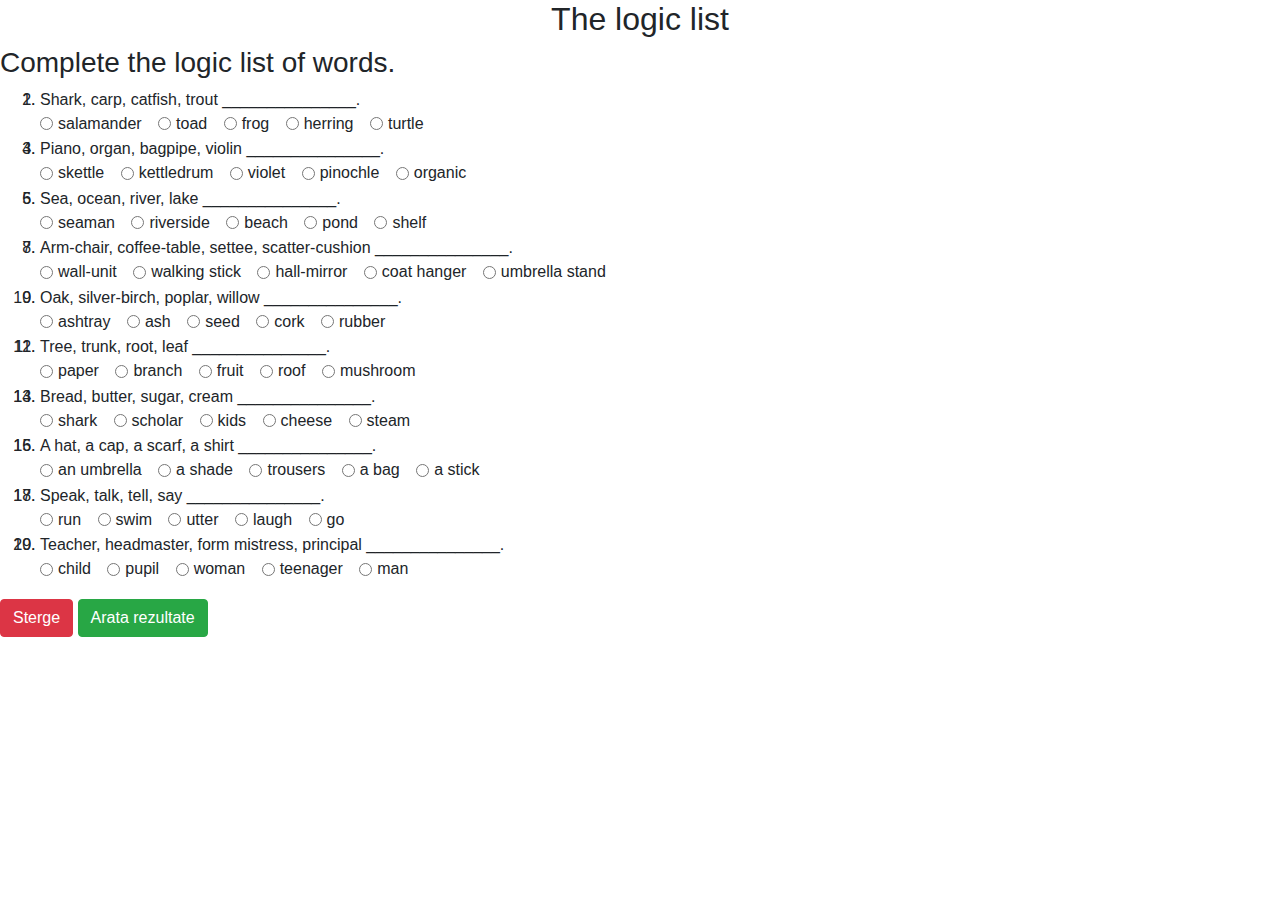
==== Laboratorul 3/index.html @ 7ad1bfb4 "Laboratorul 3" ====
<!DOCTYPE html>

<html>

<head>
    <title>JavaScript</title>
    <link rel="stylesheet" href="https://stackpath.bootstrapcdn.com/bootstrap/4.3.1/css/bootstrap.min.css"
          integrity="sha384-ggOyR0iXCbMQv3Xipma34MD+dH/1fQ784/j6cY/iJTQUOhcWr7x9JvoRxT2MZw1T" crossorigin="anonymous" />
</head>

<body>
<h2 style="text-align: center">The logic list</h2>
<h3>Complete the logic list of words.</h3>
<ol>
    <li>
        <form id="form1">
    <li>
        Shark, carp, catfish, trout
        <span id="text-answer1">_______________</span>.
    </li>
    <div class="form-check form-check-inline">
        <input class="form-check-input" type="radio" name="answer1" id="answer1a" value="salamander" />
        <label class="form-check-label" for="answer1a">salamander</label>
    </div>
    <div class="form-check form-check-inline">
        <input class="form-check-input" type="radio" name="answer1" id="answer1b" value="toad" />
        <label class="form-check-label" for="answer1b">toad </label>
    </div>
    <div class="form-check form-check-inline">
        <input class="form-check-input" type="radio" name="answer1" id="answer1c" value="frog" />
        <label class="form-check-label" for="answer1c">frog </label>
    </div>
    <div class="form-check form-check-inline">
        <input class="form-check-input" type="radio" name="answer1" id="answer1d" value="herring" />
        <label class="form-check-label" for="answer1d">herring</label>
    </div>
    <div class="form-check form-check-inline">
        <input class="form-check-input" type="radio" name="answer1" id="answer1e" value="turtle" />
        <label class="form-check-label" for="answer1e">turtle</label>
    </div>
    </form>
    </li>

    <li>
        <form>
    <li>
        Piano, organ, bagpipe, violin
        <span id="text-answer2">_______________</span>.
    </li>
    <div class="form-check form-check-inline">
        <input class="form-check-input" type="radio" name="answer2" id="answer2a" value="skettle" />
        <label class="form-check-label" for="answer2a">skettle</label>
    </div>
    <div class="form-check form-check-inline">
        <input class="form-check-input" type="radio" name="answer2" id="answer2b" value="kettledrum" />
        <label class="form-check-label" for="answer2b">kettledrum</label>
    </div>
    <div class="form-check form-check-inline">
        <input class="form-check-input" type="radio" name="answer2" id="answer2c" value="violet" />
        <label class="form-check-label" for="answer2c">violet</label>
    </div>
    <div class="form-check form-check-inline">
        <input class="form-check-input" type="radio" name="answer2" id="answer2d" value="pinochle" />
        <label class="form-check-label" for="answer2d">pinochle</label>
    </div>
    <div class="form-check form-check-inline">
        <input class="form-check-input" type="radio" name="answer2" id="answer2e" value="organic" />
        <label class="form-check-label" for="answer2e">organic</label>
    </div>
    </form>
    </li>

    <li>
        <form>
    <li>
        Sea, ocean, river, lake
        <span id="text-answer3">_______________</span>.
    </li>
    <div class="form-check form-check-inline">
        <input class="form-check-input" type="radio" name="answer3" id="answer3a" value="seaman" />
        <label class="form-check-label" for="answer3a">seaman</label>
    </div>
    <div class="form-check form-check-inline">
        <input class="form-check-input" type="radio" name="answer3" id="answer3b" value="riverside" />
        <label class="form-check-label" for="answer3b">riverside</label>
    </div>
    <div class="form-check form-check-inline">
        <input class="form-check-input" type="radio" name="answer3" id="answer3c" value="beach" />
        <label class="form-check-label" for="answer3c">beach</label>
    </div>
    <div class="form-check form-check-inline">
        <input class="form-check-input" type="radio" name="answer3" id="answer3d" value="pond" />
        <label class="form-check-label" for="answer3d">pond</label>
    </div>
    <div class="form-check form-check-inline">
        <input class="form-check-input" type="radio" name="answer3" id="answer3e" value="shelf" />
        <label class="form-check-label" for="answer3e">shelf</label>
    </div>
    </form>
    </li>

    <li>
        <form>
    <li>
        Arm-chair, coffee-table, settee, scatter-cushion
        <span id="text-answer4">_______________</span>.
    </li>
    <div class="form-check form-check-inline">
        <input class="form-check-input" type="radio" name="answer4" id="answer4a" value="wall-unit" />
        <label class="form-check-label" for="answer4a">wall-unit</label>
    </div>
    <div class="form-check form-check-inline">
        <input class="form-check-input" type="radio" name="answer4" id="answer4b" value="walking stick" />
        <label class="form-check-label" for="answer4b">walking stick</label>
    </div>
    <div class="form-check form-check-inline">
        <input class="form-check-input" type="radio" name="answer4" id="answer4c" value="hall-mirror" />
        <label class="form-check-label" for="answer4c">hall-mirror</label>
    </div>
    <div class="form-check form-check-inline">
        <input class="form-check-input" type="radio" name="answer4" id="answer4d" value="coat hanger" />
        <label class="form-check-label" for="answer4d">coat hanger</label>
    </div>
    <div class="form-check form-check-inline">
        <input class="form-check-input" type="radio" name="answer4" id="answer4e" value="umbrella stand" />
        <label class="form-check-label" for="answer4e">umbrella stand</label>
    </div>
    </form>
    </li>

    <li>
        <form>
    <li>
        Oak, silver-birch, poplar, willow
        <span id="text-answer5">_______________</span>.
    </li>
    <div class="form-check form-check-inline">
        <input class="form-check-input" type="radio" name="answer5" id="answer5a" value="ashtray" />
        <label class="form-check-label" for="answer5a">ashtray</label>
    </div>
    <div class="form-check form-check-inline">
        <input class="form-check-input" type="radio" name="answer5" id="answer5b" value="ash" />
        <label class="form-check-label" for="answer5b">ash</label>
    </div>
    <div class="form-check form-check-inline">
        <input class="form-check-input" type="radio" name="answer5" id="answer5c" value="seed" />
        <label class="form-check-label" for="answer5c">seed</label>
    </div>
    <div class="form-check form-check-inline">
        <input class="form-check-input" type="radio" name="answer5" id="answer5d" value="cork" />
        <label class="form-check-label" for="answer5d">cork</label>
    </div>
    <div class="form-check form-check-inline">
        <input class="form-check-input" type="radio" name="answer5" id="answer5e" value="rubber" />
        <label class="form-check-label" for="answer5e">rubber</label>
    </div>
    </form>
    </li>

    <li>
        <form>
    <li>
        Tree, trunk, root, leaf
        <span id="text-answer6">_______________</span>.
    </li>
    <div class="form-check form-check-inline">
        <input class="form-check-input" type="radio" name="answer6" id="answer6a" value="paper" />
        <label class="form-check-label" for="answer6a">paper</label>
    </div>
    <div class="form-check form-check-inline">
        <input class="form-check-input" type="radio" name="answer6" id="answer6b" value="branch" />
        <label class="form-check-label" for="answer6b">branch</label>
    </div>
    <div class="form-check form-check-inline">
        <input class="form-check-input" type="radio" name="answer6" id="answer6c" value="fruit" />
        <label class="form-check-label" for="answer6c">fruit</label>
    </div>
    <div class="form-check form-check-inline">
        <input class="form-check-input" type="radio" name="answer6" id="answer6d" value="roof" />
        <label class="form-check-label" for="answer6d">roof</label>
    </div>
    <div class="form-check form-check-inline">
        <input class="form-check-input" type="radio" name="answer6" id="answer6e" value="mushroom" />
        <label class="form-check-label" for="answer6e">mushroom</label>
    </div>
    </form>
    </li>

    <li>
        <form>
    <li>
        Bread, butter, sugar, cream
        <span id="text-answer7">_______________</span>.
    </li>
    <div class="form-check form-check-inline">
        <input class="form-check-input" type="radio" name="answer7" id="answer7a" value="shark" />
        <label class="form-check-label" for="answer7a">shark</label>
    </div>
    <div class="form-check form-check-inline">
        <input class="form-check-input" type="radio" name="answer7" id="answer7b" value="scholar" />
        <label class="form-check-label" for="answer7b">scholar</label>
    </div>
    <div class="form-check form-check-inline">
        <input class="form-check-input" type="radio" name="answer7" id="answer7c" value="kids" />
        <label class="form-check-label" for="answer7c">kids</label>
    </div>
    <div class="form-check form-check-inline">
        <input class="form-check-input" type="radio" name="answer7" id="answer7d" value="cheese" />
        <label class="form-check-label" for="answer7d">cheese</label>
    </div>
    <div class="form-check form-check-inline">
        <input class="form-check-input" type="radio" name="answer7" id="answer7e" value="steam" />
        <label class="form-check-label" for="answer7e">steam</label>
    </div>
    </form>
    </li>

    <li>
        <form>
    <li>
        A hat, a cap, a scarf, a shirt
        <span id="text-answer8">_______________</span>.
    </li>
    <div class="form-check form-check-inline">
        <input class="form-check-input" type="radio" name="answer8" id="answer8a" value="an umbrella" />
        <label class="form-check-label" for="answer8a">an umbrella</label>
    </div>
    <div class="form-check form-check-inline">
        <input class="form-check-input" type="radio" name="answer8" id="answer8b" value="a shade" />
        <label class="form-check-label" for="answer8b">a shade</label>
    </div>
    <div class="form-check form-check-inline">
        <input class="form-check-input" type="radio" name="answer8" id="answer8c" value="trousers" />
        <label class="form-check-label" for="answer8c">trousers</label>
    </div>
    <div class="form-check form-check-inline">
        <input class="form-check-input" type="radio" name="answer8" id="answer8d" value="a bag" />
        <label class="form-check-label" for="answer8d">a bag</label>
    </div>
    <div class="form-check form-check-inline">
        <input class="form-check-input" type="radio" name="answer8" id="answer8e" value="a stick" />
        <label class="form-check-label" for="answer8e">a stick</label>
    </div>
    </form>
    </li>

    <li>
        <form>
    <li>
        Speak, talk, tell, say
        <span id="text-answer9">_______________</span>.
    </li>
    <div class="form-check form-check-inline">
        <input class="form-check-input" type="radio" name="answer9" id="answer9a" value="run" />
        <label class="form-check-label" for="answer9a">run</label>
    </div>
    <div class="form-check form-check-inline">
        <input class="form-check-input" type="radio" name="answer9" id="answer9b" value="swim" />
        <label class="form-check-label" for="answer9b">swim</label>
    </div>
    <div class="form-check form-check-inline">
        <input class="form-check-input" type="radio" name="answer9" id="answer9c" value="utter" />
        <label class="form-check-label" for="answer9c">utter</label>
    </div>
    <div class="form-check form-check-inline">
        <input class="form-check-input" type="radio" name="answer9" id="answer9d" value="laugh" />
        <label class="form-check-label" for="answer9d">laugh</label>
    </div>
    <div class="form-check form-check-inline">
        <input class="form-check-input" type="radio" name="answer9" id="answer9e" value="go" />
        <label class="form-check-label" for="answer9e">go</label>
    </div>
    </form>
    </li>

    <li>
        <form>
    <li>
        Teacher, headmaster, form mistress, principal
        <span id="text-answer10">_______________</span>.
    </li>
    <div class="form-check form-check-inline">
        <input class="form-check-input" type="radio" name="answer10" id="answer10a" value="child" />
        <label class="form-check-label" for="answer10a">child</label>
    </div>
    <div class="form-check form-check-inline">
        <input class="form-check-input" type="radio" name="answer10" id="answer10b" value="pupil" />
        <label class="form-check-label" for="answer10b">pupil</label>
    </div>
    <div class="form-check form-check-inline">
        <input class="form-check-input" type="radio" name="answer10" id="answer10c" value="woman" />
        <label class="form-check-label" for="answer10c">woman</label>
    </div>
    <div class="form-check form-check-inline">
        <input class="form-check-input" type="radio" name="answer10" id="answer10d" value="teenager" />
        <label class="form-check-label" for="answer10d">teenager</label>
    </div>
    <div class="form-check form-check-inline">
        <input class="form-check-input" type="radio" name="answer10" id="answer10e" value="man" />
        <label class="form-check-label" for="answer10e">man</label>
    </div>
    </form>
    </li>
</ol>

<button class="btn btn-danger">Sterge</button>
<button
        class="btn btn-success"
        onclick="showResults()">Arata rezultate</button>

</body>
<script src="./script.js"></script>

</html>
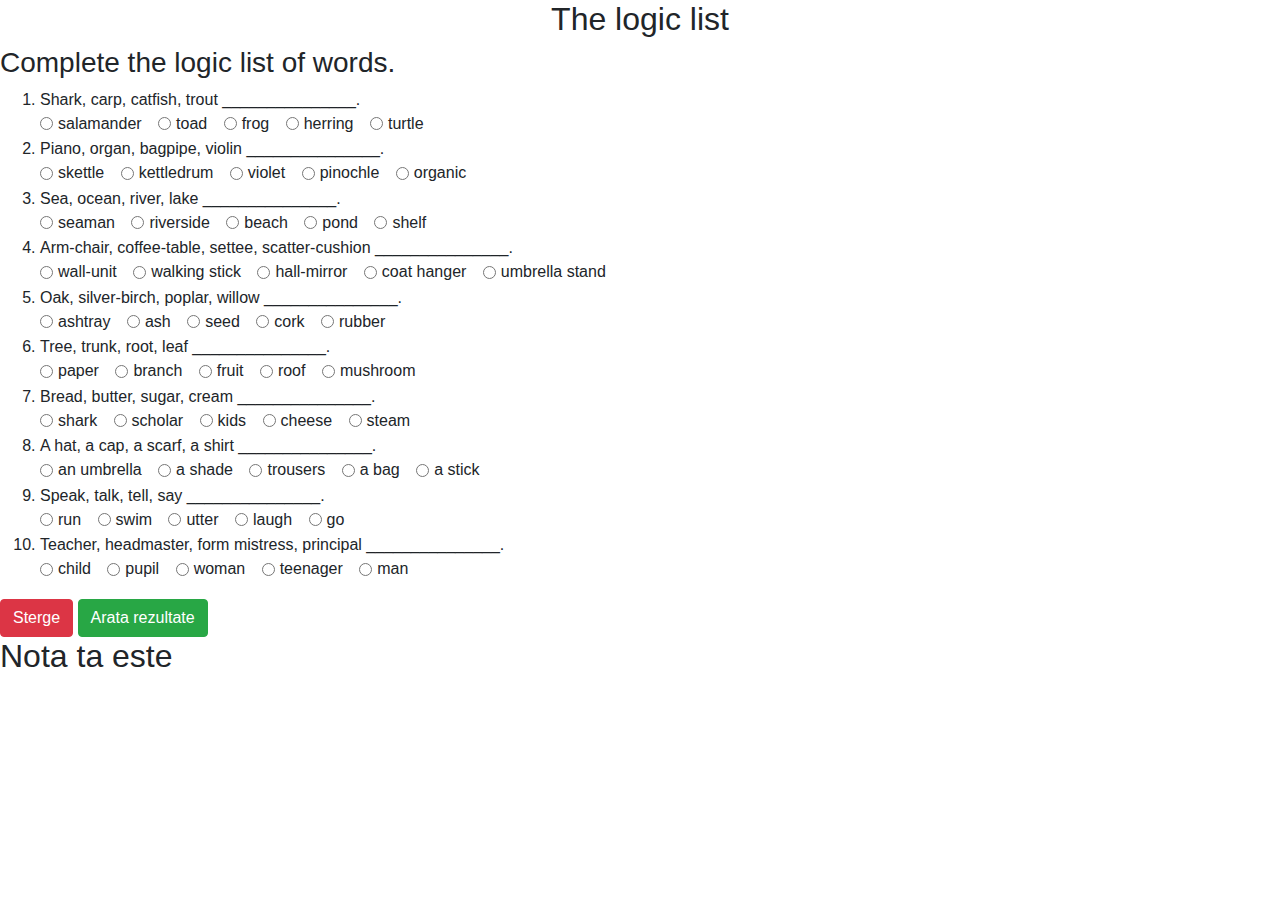
==== commit 6614da6c: "Laborator 3 TW" ====
--- a/Laboratorul 3/index.html
+++ b/Laboratorul 3/index.html
@@ -12,36 +12,36 @@
 <h2 style="text-align: center">The logic list</h2>
 <h3>Complete the logic list of words.</h3>
 <ol>
-    <li>
+    <div>
         <form id="form1">
-    <li>
-        Shark, carp, catfish, trout
-        <span id="text-answer1">_______________</span>.
-    </li>
-    <div class="form-check form-check-inline">
-        <input class="form-check-input" type="radio" name="answer1" id="answer1a" value="salamander" />
-        <label class="form-check-label" for="answer1a">salamander</label>
-    </div>
-    <div class="form-check form-check-inline">
-        <input class="form-check-input" type="radio" name="answer1" id="answer1b" value="toad" />
-        <label class="form-check-label" for="answer1b">toad </label>
-    </div>
-    <div class="form-check form-check-inline">
-        <input class="form-check-input" type="radio" name="answer1" id="answer1c" value="frog" />
-        <label class="form-check-label" for="answer1c">frog </label>
-    </div>
-    <div class="form-check form-check-inline">
-        <input class="form-check-input" type="radio" name="answer1" id="answer1d" value="herring" />
-        <label class="form-check-label" for="answer1d">herring</label>
-    </div>
-    <div class="form-check form-check-inline">
-        <input class="form-check-input" type="radio" name="answer1" id="answer1e" value="turtle" />
-        <label class="form-check-label" for="answer1e">turtle</label>
-    </div>
-    </form>
-    </li>
-
-    <li>
+            <li>
+                Shark, carp, catfish, trout
+                <span id="text-answer1">_______________</span>.
+            </li>
+            <div class="form-check form-check-inline">
+                <input class="form-check-input" type="radio" name="answer1" id="answer1a" value="salamander" />
+                <label class="form-check-label" for="answer1a">salamander</label>
+            </div>
+            <div class="form-check form-check-inline">
+                <input class="form-check-input" type="radio" name="answer1" id="answer1b" value="toad" />
+                <label class="form-check-label" for="answer1b">toad </label>
+            </div>
+            <div class="form-check form-check-inline">
+                <input class="form-check-input" type="radio" name="answer1" id="answer1c" value="frog" />
+                <label class="form-check-label" for="answer1c">frog </label>
+            </div>
+            <div class="form-check form-check-inline">
+                <input class="form-check-input" type="radio" name="answer1" id="answer1d" value="herring" />
+                <label class="form-check-label" for="answer1d">herring</label>
+            </div>
+            <div class="form-check form-check-inline">
+                <input class="form-check-input" type="radio" name="answer1" id="answer1e" value="turtle" />
+                <label class="form-check-label" for="answer1e">turtle</label>
+            </div>
+        </form>
+    </div>
+
+    <div>
         <form>
     <li>
         Piano, organ, bagpipe, violin
@@ -68,9 +68,9 @@
         <label class="form-check-label" for="answer2e">organic</label>
     </div>
     </form>
-    </li>
-
-    <li>
+    </div>
+
+    <div>
         <form>
     <li>
         Sea, ocean, river, lake
@@ -97,9 +97,9 @@
         <label class="form-check-label" for="answer3e">shelf</label>
     </div>
     </form>
-    </li>
-
-    <li>
+    </div>
+
+    <div>
         <form>
     <li>
         Arm-chair, coffee-table, settee, scatter-cushion
@@ -126,9 +126,9 @@
         <label class="form-check-label" for="answer4e">umbrella stand</label>
     </div>
     </form>
-    </li>
-
-    <li>
+    </div>
+
+    <div>
         <form>
     <li>
         Oak, silver-birch, poplar, willow
@@ -155,9 +155,9 @@
         <label class="form-check-label" for="answer5e">rubber</label>
     </div>
     </form>
-    </li>
-
-    <li>
+    </div>
+
+    <div>
         <form>
     <li>
         Tree, trunk, root, leaf
@@ -184,9 +184,9 @@
         <label class="form-check-label" for="answer6e">mushroom</label>
     </div>
     </form>
-    </li>
-
-    <li>
+    </div>
+
+    <div>
         <form>
     <li>
         Bread, butter, sugar, cream
@@ -213,9 +213,9 @@
         <label class="form-check-label" for="answer7e">steam</label>
     </div>
     </form>
-    </li>
-
-    <li>
+    </div>
+
+    <div>
         <form>
     <li>
         A hat, a cap, a scarf, a shirt
@@ -242,9 +242,9 @@
         <label class="form-check-label" for="answer8e">a stick</label>
     </div>
     </form>
-    </li>
-
-    <li>
+    </div>
+
+    <div>
         <form>
     <li>
         Speak, talk, tell, say
@@ -271,9 +271,9 @@
         <label class="form-check-label" for="answer9e">go</label>
     </div>
     </form>
-    </li>
-
-    <li>
+    </div>
+
+    <div>
         <form>
     <li>
         Teacher, headmaster, form mistress, principal
@@ -300,15 +300,19 @@
         <label class="form-check-label" for="answer10e">man</label>
     </div>
     </form>
-    </li>
+    </div>
 </ol>
 
-<button class="btn btn-danger">Sterge</button>
+<button 
+    class="btn btn-danger"
+    onclick="stergere()">Sterge</button>
 <button
         class="btn btn-success"
         onclick="showResults()">Arata rezultate</button>
 
 </body>
+
+<h2>Nota ta este <span id="grade"></span></h2>
 <script src="./script.js"></script>
 
 </html>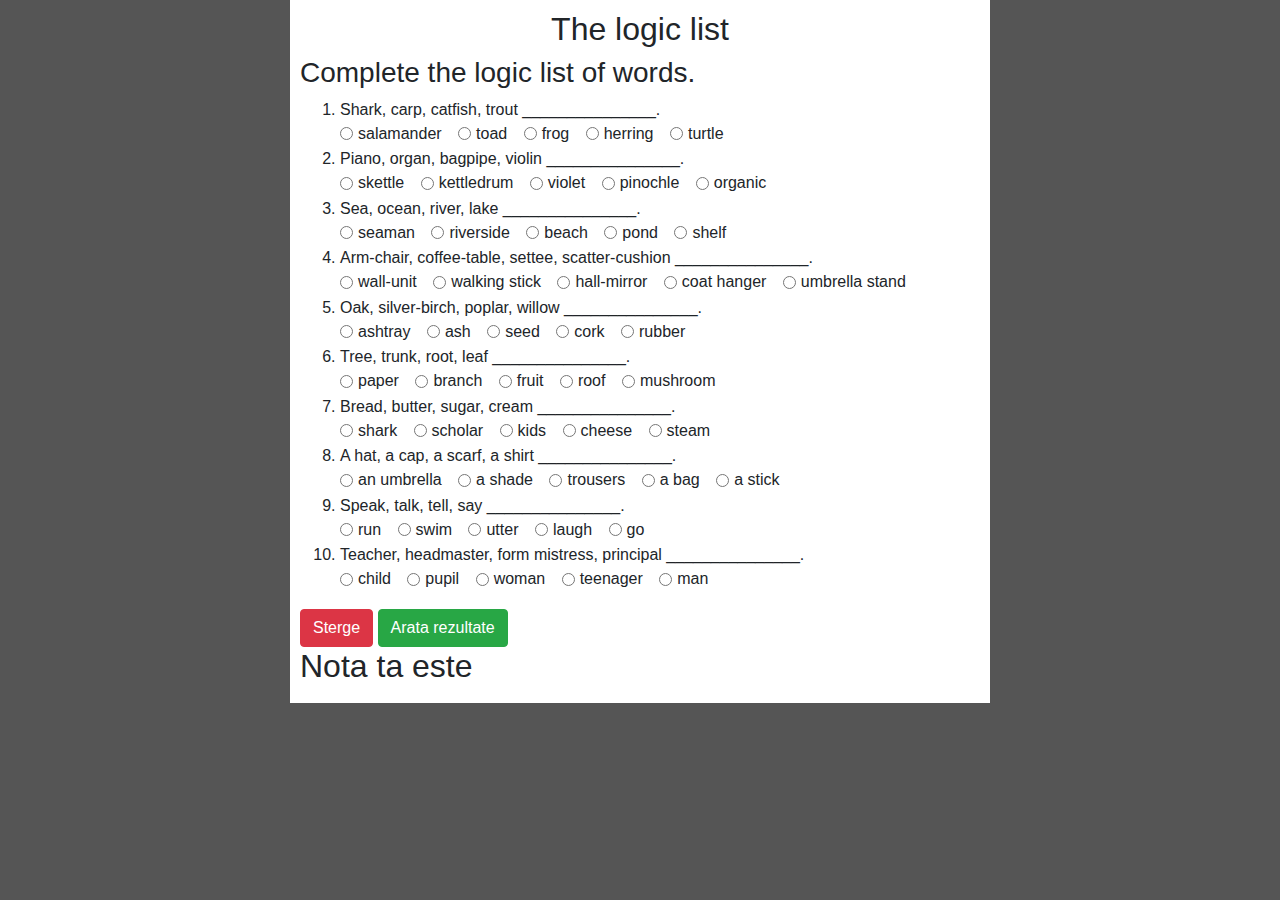
==== commit 287390f5: "Laboratorul 3 part 3" ====
--- a/Laboratorul 3/index.html
+++ b/Laboratorul 3/index.html
@@ -3,316 +3,321 @@
 <html>
 
 <head>
-    <title>JavaScript</title>
-    <link rel="stylesheet" href="https://stackpath.bootstrapcdn.com/bootstrap/4.3.1/css/bootstrap.min.css"
-          integrity="sha384-ggOyR0iXCbMQv3Xipma34MD+dH/1fQ784/j6cY/iJTQUOhcWr7x9JvoRxT2MZw1T" crossorigin="anonymous" />
+  <title>JavaScript</title>
+  <link rel="stylesheet" href="https://stackpath.bootstrapcdn.com/bootstrap/4.3.1/css/bootstrap.min.css"
+		integrity="sha384-ggOyR0iXCbMQv3Xipma34MD+dH/1fQ784/j6cY/iJTQUOhcWr7x9JvoRxT2MZw1T" crossorigin="anonymous" />
+	<link rel="stylesheet" href="style.css">
 </head>
 
 <body>
-<h2 style="text-align: center">The logic list</h2>
-<h3>Complete the logic list of words.</h3>
-<ol>
-    <div>
-        <form id="form1">
-            <li>
-                Shark, carp, catfish, trout
-                <span id="text-answer1">_______________</span>.
-            </li>
-            <div class="form-check form-check-inline">
-                <input class="form-check-input" type="radio" name="answer1" id="answer1a" value="salamander" />
-                <label class="form-check-label" for="answer1a">salamander</label>
-            </div>
-            <div class="form-check form-check-inline">
-                <input class="form-check-input" type="radio" name="answer1" id="answer1b" value="toad" />
-                <label class="form-check-label" for="answer1b">toad </label>
-            </div>
-            <div class="form-check form-check-inline">
-                <input class="form-check-input" type="radio" name="answer1" id="answer1c" value="frog" />
-                <label class="form-check-label" for="answer1c">frog </label>
-            </div>
-            <div class="form-check form-check-inline">
-                <input class="form-check-input" type="radio" name="answer1" id="answer1d" value="herring" />
-                <label class="form-check-label" for="answer1d">herring</label>
-            </div>
-            <div class="form-check form-check-inline">
-                <input class="form-check-input" type="radio" name="answer1" id="answer1e" value="turtle" />
-                <label class="form-check-label" for="answer1e">turtle</label>
-            </div>
-        </form>
-    </div>
-
-    <div>
-        <form>
-    <li>
-        Piano, organ, bagpipe, violin
-        <span id="text-answer2">_______________</span>.
-    </li>
-    <div class="form-check form-check-inline">
-        <input class="form-check-input" type="radio" name="answer2" id="answer2a" value="skettle" />
-        <label class="form-check-label" for="answer2a">skettle</label>
-    </div>
-    <div class="form-check form-check-inline">
-        <input class="form-check-input" type="radio" name="answer2" id="answer2b" value="kettledrum" />
-        <label class="form-check-label" for="answer2b">kettledrum</label>
-    </div>
-    <div class="form-check form-check-inline">
-        <input class="form-check-input" type="radio" name="answer2" id="answer2c" value="violet" />
-        <label class="form-check-label" for="answer2c">violet</label>
-    </div>
-    <div class="form-check form-check-inline">
-        <input class="form-check-input" type="radio" name="answer2" id="answer2d" value="pinochle" />
-        <label class="form-check-label" for="answer2d">pinochle</label>
-    </div>
-    <div class="form-check form-check-inline">
-        <input class="form-check-input" type="radio" name="answer2" id="answer2e" value="organic" />
-        <label class="form-check-label" for="answer2e">organic</label>
-    </div>
-    </form>
-    </div>
-
-    <div>
-        <form>
-    <li>
-        Sea, ocean, river, lake
-        <span id="text-answer3">_______________</span>.
-    </li>
-    <div class="form-check form-check-inline">
-        <input class="form-check-input" type="radio" name="answer3" id="answer3a" value="seaman" />
-        <label class="form-check-label" for="answer3a">seaman</label>
-    </div>
-    <div class="form-check form-check-inline">
-        <input class="form-check-input" type="radio" name="answer3" id="answer3b" value="riverside" />
-        <label class="form-check-label" for="answer3b">riverside</label>
-    </div>
-    <div class="form-check form-check-inline">
-        <input class="form-check-input" type="radio" name="answer3" id="answer3c" value="beach" />
-        <label class="form-check-label" for="answer3c">beach</label>
-    </div>
-    <div class="form-check form-check-inline">
-        <input class="form-check-input" type="radio" name="answer3" id="answer3d" value="pond" />
-        <label class="form-check-label" for="answer3d">pond</label>
-    </div>
-    <div class="form-check form-check-inline">
-        <input class="form-check-input" type="radio" name="answer3" id="answer3e" value="shelf" />
-        <label class="form-check-label" for="answer3e">shelf</label>
-    </div>
-    </form>
-    </div>
-
-    <div>
-        <form>
-    <li>
-        Arm-chair, coffee-table, settee, scatter-cushion
-        <span id="text-answer4">_______________</span>.
-    </li>
-    <div class="form-check form-check-inline">
-        <input class="form-check-input" type="radio" name="answer4" id="answer4a" value="wall-unit" />
-        <label class="form-check-label" for="answer4a">wall-unit</label>
-    </div>
-    <div class="form-check form-check-inline">
-        <input class="form-check-input" type="radio" name="answer4" id="answer4b" value="walking stick" />
-        <label class="form-check-label" for="answer4b">walking stick</label>
-    </div>
-    <div class="form-check form-check-inline">
-        <input class="form-check-input" type="radio" name="answer4" id="answer4c" value="hall-mirror" />
-        <label class="form-check-label" for="answer4c">hall-mirror</label>
-    </div>
-    <div class="form-check form-check-inline">
-        <input class="form-check-input" type="radio" name="answer4" id="answer4d" value="coat hanger" />
-        <label class="form-check-label" for="answer4d">coat hanger</label>
-    </div>
-    <div class="form-check form-check-inline">
-        <input class="form-check-input" type="radio" name="answer4" id="answer4e" value="umbrella stand" />
-        <label class="form-check-label" for="answer4e">umbrella stand</label>
-    </div>
-    </form>
-    </div>
-
-    <div>
-        <form>
-    <li>
-        Oak, silver-birch, poplar, willow
-        <span id="text-answer5">_______________</span>.
-    </li>
-    <div class="form-check form-check-inline">
-        <input class="form-check-input" type="radio" name="answer5" id="answer5a" value="ashtray" />
-        <label class="form-check-label" for="answer5a">ashtray</label>
-    </div>
-    <div class="form-check form-check-inline">
-        <input class="form-check-input" type="radio" name="answer5" id="answer5b" value="ash" />
-        <label class="form-check-label" for="answer5b">ash</label>
-    </div>
-    <div class="form-check form-check-inline">
-        <input class="form-check-input" type="radio" name="answer5" id="answer5c" value="seed" />
-        <label class="form-check-label" for="answer5c">seed</label>
-    </div>
-    <div class="form-check form-check-inline">
-        <input class="form-check-input" type="radio" name="answer5" id="answer5d" value="cork" />
-        <label class="form-check-label" for="answer5d">cork</label>
-    </div>
-    <div class="form-check form-check-inline">
-        <input class="form-check-input" type="radio" name="answer5" id="answer5e" value="rubber" />
-        <label class="form-check-label" for="answer5e">rubber</label>
-    </div>
-    </form>
-    </div>
-
-    <div>
-        <form>
-    <li>
-        Tree, trunk, root, leaf
-        <span id="text-answer6">_______________</span>.
-    </li>
-    <div class="form-check form-check-inline">
-        <input class="form-check-input" type="radio" name="answer6" id="answer6a" value="paper" />
-        <label class="form-check-label" for="answer6a">paper</label>
-    </div>
-    <div class="form-check form-check-inline">
-        <input class="form-check-input" type="radio" name="answer6" id="answer6b" value="branch" />
-        <label class="form-check-label" for="answer6b">branch</label>
-    </div>
-    <div class="form-check form-check-inline">
-        <input class="form-check-input" type="radio" name="answer6" id="answer6c" value="fruit" />
-        <label class="form-check-label" for="answer6c">fruit</label>
-    </div>
-    <div class="form-check form-check-inline">
-        <input class="form-check-input" type="radio" name="answer6" id="answer6d" value="roof" />
-        <label class="form-check-label" for="answer6d">roof</label>
-    </div>
-    <div class="form-check form-check-inline">
-        <input class="form-check-input" type="radio" name="answer6" id="answer6e" value="mushroom" />
-        <label class="form-check-label" for="answer6e">mushroom</label>
-    </div>
-    </form>
-    </div>
-
-    <div>
-        <form>
-    <li>
-        Bread, butter, sugar, cream
-        <span id="text-answer7">_______________</span>.
-    </li>
-    <div class="form-check form-check-inline">
-        <input class="form-check-input" type="radio" name="answer7" id="answer7a" value="shark" />
-        <label class="form-check-label" for="answer7a">shark</label>
-    </div>
-    <div class="form-check form-check-inline">
-        <input class="form-check-input" type="radio" name="answer7" id="answer7b" value="scholar" />
-        <label class="form-check-label" for="answer7b">scholar</label>
-    </div>
-    <div class="form-check form-check-inline">
-        <input class="form-check-input" type="radio" name="answer7" id="answer7c" value="kids" />
-        <label class="form-check-label" for="answer7c">kids</label>
-    </div>
-    <div class="form-check form-check-inline">
-        <input class="form-check-input" type="radio" name="answer7" id="answer7d" value="cheese" />
-        <label class="form-check-label" for="answer7d">cheese</label>
-    </div>
-    <div class="form-check form-check-inline">
-        <input class="form-check-input" type="radio" name="answer7" id="answer7e" value="steam" />
-        <label class="form-check-label" for="answer7e">steam</label>
-    </div>
-    </form>
-    </div>
-
-    <div>
-        <form>
-    <li>
-        A hat, a cap, a scarf, a shirt
-        <span id="text-answer8">_______________</span>.
-    </li>
-    <div class="form-check form-check-inline">
-        <input class="form-check-input" type="radio" name="answer8" id="answer8a" value="an umbrella" />
-        <label class="form-check-label" for="answer8a">an umbrella</label>
-    </div>
-    <div class="form-check form-check-inline">
-        <input class="form-check-input" type="radio" name="answer8" id="answer8b" value="a shade" />
-        <label class="form-check-label" for="answer8b">a shade</label>
-    </div>
-    <div class="form-check form-check-inline">
-        <input class="form-check-input" type="radio" name="answer8" id="answer8c" value="trousers" />
-        <label class="form-check-label" for="answer8c">trousers</label>
-    </div>
-    <div class="form-check form-check-inline">
-        <input class="form-check-input" type="radio" name="answer8" id="answer8d" value="a bag" />
-        <label class="form-check-label" for="answer8d">a bag</label>
-    </div>
-    <div class="form-check form-check-inline">
-        <input class="form-check-input" type="radio" name="answer8" id="answer8e" value="a stick" />
-        <label class="form-check-label" for="answer8e">a stick</label>
-    </div>
-    </form>
-    </div>
-
-    <div>
-        <form>
-    <li>
-        Speak, talk, tell, say
-        <span id="text-answer9">_______________</span>.
-    </li>
-    <div class="form-check form-check-inline">
-        <input class="form-check-input" type="radio" name="answer9" id="answer9a" value="run" />
-        <label class="form-check-label" for="answer9a">run</label>
-    </div>
-    <div class="form-check form-check-inline">
-        <input class="form-check-input" type="radio" name="answer9" id="answer9b" value="swim" />
-        <label class="form-check-label" for="answer9b">swim</label>
-    </div>
-    <div class="form-check form-check-inline">
-        <input class="form-check-input" type="radio" name="answer9" id="answer9c" value="utter" />
-        <label class="form-check-label" for="answer9c">utter</label>
-    </div>
-    <div class="form-check form-check-inline">
-        <input class="form-check-input" type="radio" name="answer9" id="answer9d" value="laugh" />
-        <label class="form-check-label" for="answer9d">laugh</label>
-    </div>
-    <div class="form-check form-check-inline">
-        <input class="form-check-input" type="radio" name="answer9" id="answer9e" value="go" />
-        <label class="form-check-label" for="answer9e">go</label>
-    </div>
-    </form>
-    </div>
-
-    <div>
-        <form>
-    <li>
-        Teacher, headmaster, form mistress, principal
-        <span id="text-answer10">_______________</span>.
-    </li>
-    <div class="form-check form-check-inline">
-        <input class="form-check-input" type="radio" name="answer10" id="answer10a" value="child" />
-        <label class="form-check-label" for="answer10a">child</label>
-    </div>
-    <div class="form-check form-check-inline">
-        <input class="form-check-input" type="radio" name="answer10" id="answer10b" value="pupil" />
-        <label class="form-check-label" for="answer10b">pupil</label>
-    </div>
-    <div class="form-check form-check-inline">
-        <input class="form-check-input" type="radio" name="answer10" id="answer10c" value="woman" />
-        <label class="form-check-label" for="answer10c">woman</label>
-    </div>
-    <div class="form-check form-check-inline">
-        <input class="form-check-input" type="radio" name="answer10" id="answer10d" value="teenager" />
-        <label class="form-check-label" for="answer10d">teenager</label>
-    </div>
-    <div class="form-check form-check-inline">
-        <input class="form-check-input" type="radio" name="answer10" id="answer10e" value="man" />
-        <label class="form-check-label" for="answer10e">man</label>
-    </div>
-    </form>
-    </div>
-</ol>
-
-<button 
-    class="btn btn-danger"
-    onclick="stergere()">Sterge</button>
-<button
-        class="btn btn-success"
-        onclick="showResults()">Arata rezultate</button>
-
-</body>
-
-<h2>Nota ta este <span id="grade"></span></h2>
+	<div class="content">
+	<h2 style="text-align: center">The logic list</h2>
+	<h3>Complete the logic list of words.</h3>
+	<ol>
+	    <div>
+	      <form id="form1">
+	        <li>
+	          Shark, carp, catfish, trout
+	          <span id="text-answer1">_______________</span>.
+	        </li>
+	        <div class="form-check form-check-inline">
+	          <input class="form-check-input" type="radio" name="answer1" id="answer1a" value="salamander" />
+	          <label class="form-check-label" for="answer1a">salamander</label>
+	        </div>
+	        <div class="form-check form-check-inline">
+	          <input class="form-check-input" type="radio" name="answer1" id="answer1b" value="toad" />
+	          <label class="form-check-label" for="answer1b">toad </label>
+	        </div>
+	        <div class="form-check form-check-inline">
+	          <input class="form-check-input" type="radio" name="answer1" id="answer1c" value="frog" />
+	          <label class="form-check-label" for="answer1c">frog </label>
+	        </div>
+	        <div class="form-check form-check-inline">
+	          <input class="form-check-input" type="radio" name="answer1" id="answer1d" value="herring" />
+	          <label class="form-check-label" for="answer1d">herring</label>
+	        </div>
+	        <div class="form-check form-check-inline">
+	          <input class="form-check-input" type="radio" name="answer1" id="answer1e" value="turtle" />
+	          <label class="form-check-label" for="answer1e">turtle</label>
+	        </div>
+	      </form>
+	    </div>
+
+	    <div>
+	        <form>
+		    <li>
+	        Piano, organ, bagpipe, violin
+	        <span id="text-answer2">_______________</span>.
+	    </li>
+	    <div class="form-check form-check-inline">
+	        <input class="form-check-input" type="radio" name="answer2" id="answer2a" value="skettle" />
+	        <label class="form-check-label" for="answer2a">skettle</label>
+	    </div>
+	    <div class="form-check form-check-inline">
+	        <input class="form-check-input" type="radio" name="answer2" id="answer2b" value="kettledrum" />
+	        <label class="form-check-label" for="answer2b">kettledrum</label>
+	    </div>
+	    <div class="form-check form-check-inline">
+	        <input class="form-check-input" type="radio" name="answer2" id="answer2c" value="violet" />
+	        <label class="form-check-label" for="answer2c">violet</label>
+	    </div>
+	    <div class="form-check form-check-inline">
+	        <input class="form-check-input" type="radio" name="answer2" id="answer2d" value="pinochle" />
+	        <label class="form-check-label" for="answer2d">pinochle</label>
+	    </div>
+	    <div class="form-check form-check-inline">
+	        <input class="form-check-input" type="radio" name="answer2" id="answer2e" value="organic" />
+	        <label class="form-check-label" for="answer2e">organic</label>
+	    </div>
+	    </form>
+	    </div>
+
+	    <div>
+	        <form>
+	    <li>
+	        Sea, ocean, river, lake
+	        <span id="text-answer3">_______________</span>.
+	    </li>
+	    <div class="form-check form-check-inline">
+	        <input class="form-check-input" type="radio" name="answer3" id="answer3a" value="seaman" />
+	        <label class="form-check-label" for="answer3a">seaman</label>
+	    </div>
+	    <div class="form-check form-check-inline">
+	        <input class="form-check-input" type="radio" name="answer3" id="answer3b" value="riverside" />
+	        <label class="form-check-label" for="answer3b">riverside</label>
+	    </div>
+	    <div class="form-check form-check-inline">
+	        <input class="form-check-input" type="radio" name="answer3" id="answer3c" value="beach" />
+	        <label class="form-check-label" for="answer3c">beach</label>
+	    </div>
+	    <div class="form-check form-check-inline">
+	        <input class="form-check-input" type="radio" name="answer3" id="answer3d" value="pond" />
+	        <label class="form-check-label" for="answer3d">pond</label>
+	    </div>
+	    <div class="form-check form-check-inline">
+	        <input class="form-check-input" type="radio" name="answer3" id="answer3e" value="shelf" />
+	        <label class="form-check-label" for="answer3e">shelf</label>
+	    </div>
+	    </form>
+	    </div>
+
+	    <div>
+	        <form>
+	    <li>
+	        Arm-chair, coffee-table, settee, scatter-cushion
+	        <span id="text-answer4">_______________</span>.
+	    </li>
+	    <div class="form-check form-check-inline">
+	        <input class="form-check-input" type="radio" name="answer4" id="answer4a" value="wall-unit" />
+	        <label class="form-check-label" for="answer4a">wall-unit</label>
+	    </div>
+	    <div class="form-check form-check-inline">
+	        <input class="form-check-input" type="radio" name="answer4" id="answer4b" value="walking stick" />
+	        <label class="form-check-label" for="answer4b">walking stick</label>
+	    </div>
+	    <div class="form-check form-check-inline">
+	        <input class="form-check-input" type="radio" name="answer4" id="answer4c" value="hall-mirror" />
+	        <label class="form-check-label" for="answer4c">hall-mirror</label>
+	    </div>
+	    <div class="form-check form-check-inline">
+	        <input class="form-check-input" type="radio" name="answer4" id="answer4d" value="coat hanger" />
+	        <label class="form-check-label" for="answer4d">coat hanger</label>
+	    </div>
+	    <div class="form-check form-check-inline">
+	        <input class="form-check-input" type="radio" name="answer4" id="answer4e" value="umbrella stand" />
+	        <label class="form-check-label" for="answer4e">umbrella stand</label>
+	    </div>
+	    </form>
+	    </div>
+
+	    <div>
+	        <form>
+	    <li>
+	        Oak, silver-birch, poplar, willow
+	        <span id="text-answer5">_______________</span>.
+	    </li>
+	    <div class="form-check form-check-inline">
+	        <input class="form-check-input" type="radio" name="answer5" id="answer5a" value="ashtray" />
+	        <label class="form-check-label" for="answer5a">ashtray</label>
+	    </div>
+	    <div class="form-check form-check-inline">
+	        <input class="form-check-input" type="radio" name="answer5" id="answer5b" value="ash" />
+	        <label class="form-check-label" for="answer5b">ash</label>
+	    </div>
+	    <div class="form-check form-check-inline">
+	        <input class="form-check-input" type="radio" name="answer5" id="answer5c" value="seed" />
+	        <label class="form-check-label" for="answer5c">seed</label>
+	    </div>
+	    <div class="form-check form-check-inline">
+	        <input class="form-check-input" type="radio" name="answer5" id="answer5d" value="cork" />
+	        <label class="form-check-label" for="answer5d">cork</label>
+	    </div>
+	    <div class="form-check form-check-inline">
+	        <input class="form-check-input" type="radio" name="answer5" id="answer5e" value="rubber" />
+	        <label class="form-check-label" for="answer5e">rubber</label>
+	    </div>
+	    </form>
+	    </div>
+
+	    <div>
+	        <form>
+	    <li>
+	        Tree, trunk, root, leaf
+	        <span id="text-answer6">_______________</span>.
+	    </li>
+	    <div class="form-check form-check-inline">
+	        <input class="form-check-input" type="radio" name="answer6" id="answer6a" value="paper" />
+	        <label class="form-check-label" for="answer6a">paper</label>
+	    </div>
+	    <div class="form-check form-check-inline">
+	        <input class="form-check-input" type="radio" name="answer6" id="answer6b" value="branch" />
+	        <label class="form-check-label" for="answer6b">branch</label>
+	    </div>
+	    <div class="form-check form-check-inline">
+	        <input class="form-check-input" type="radio" name="answer6" id="answer6c" value="fruit" />
+	        <label class="form-check-label" for="answer6c">fruit</label>
+	    </div>
+	    <div class="form-check form-check-inline">
+	        <input class="form-check-input" type="radio" name="answer6" id="answer6d" value="roof" />
+	        <label class="form-check-label" for="answer6d">roof</label>
+	    </div>
+	    <div class="form-check form-check-inline">
+	        <input class="form-check-input" type="radio" name="answer6" id="answer6e" value="mushroom" />
+	        <label class="form-check-label" for="answer6e">mushroom</label>
+	    </div>
+	    </form>
+	    </div>
+
+	    <div>
+	        <form>
+	    <li>
+	        Bread, butter, sugar, cream
+	        <span id="text-answer7">_______________</span>.
+	    </li>
+	    <div class="form-check form-check-inline">
+	        <input class="form-check-input" type="radio" name="answer7" id="answer7a" value="shark" />
+	        <label class="form-check-label" for="answer7a">shark</label>
+	    </div>
+	    <div class="form-check form-check-inline">
+	        <input class="form-check-input" type="radio" name="answer7" id="answer7b" value="scholar" />
+	        <label class="form-check-label" for="answer7b">scholar</label>
+	    </div>
+	    <div class="form-check form-check-inline">
+	        <input class="form-check-input" type="radio" name="answer7" id="answer7c" value="kids" />
+	        <label class="form-check-label" for="answer7c">kids</label>
+	    </div>
+	    <div class="form-check form-check-inline">
+	        <input class="form-check-input" type="radio" name="answer7" id="answer7d" value="cheese" />
+	        <label class="form-check-label" for="answer7d">cheese</label>
+	    </div>
+	    <div class="form-check form-check-inline">
+	        <input class="form-check-input" type="radio" name="answer7" id="answer7e" value="steam" />
+	        <label class="form-check-label" for="answer7e">steam</label>
+	    </div>
+	    </form>
+	    </div>
+
+	    <div>
+	        <form>
+	    <li>
+	        A hat, a cap, a scarf, a shirt
+	        <span id="text-answer8">_______________</span>.
+	    </li>
+	    <div class="form-check form-check-inline">
+	        <input class="form-check-input" type="radio" name="answer8" id="answer8a" value="an umbrella" />
+	        <label class="form-check-label" for="answer8a">an umbrella</label>
+	    </div>
+	    <div class="form-check form-check-inline">
+	        <input class="form-check-input" type="radio" name="answer8" id="answer8b" value="a shade" />
+	        <label class="form-check-label" for="answer8b">a shade</label>
+	    </div>
+	    <div class="form-check form-check-inline">
+	        <input class="form-check-input" type="radio" name="answer8" id="answer8c" value="trousers" />
+	        <label class="form-check-label" for="answer8c">trousers</label>
+	    </div>
+	    <div class="form-check form-check-inline">
+	        <input class="form-check-input" type="radio" name="answer8" id="answer8d" value="a bag" />
+	        <label class="form-check-label" for="answer8d">a bag</label>
+	    </div>
+	    <div class="form-check form-check-inline">
+	        <input class="form-check-input" type="radio" name="answer8" id="answer8e" value="a stick" />
+	        <label class="form-check-label" for="answer8e">a stick</label>
+	    </div>
+	    </form>
+	    </div>
+
+	    <div>
+	        <form>
+	    <li>
+	        Speak, talk, tell, say
+	        <span id="text-answer9">_______________</span>.
+	    </li>
+	    <div class="form-check form-check-inline">
+	        <input class="form-check-input" type="radio" name="answer9" id="answer9a" value="run" />
+	        <label class="form-check-label" for="answer9a">run</label>
+	    </div>
+	    <div class="form-check form-check-inline">
+	        <input class="form-check-input" type="radio" name="answer9" id="answer9b" value="swim" />
+	        <label class="form-check-label" for="answer9b">swim</label>
+	    </div>
+	    <div class="form-check form-check-inline">
+	        <input class="form-check-input" type="radio" name="answer9" id="answer9c" value="utter" />
+	        <label class="form-check-label" for="answer9c">utter</label>
+	    </div>
+	    <div class="form-check form-check-inline">
+	        <input class="form-check-input" type="radio" name="answer9" id="answer9d" value="laugh" />
+	        <label class="form-check-label" for="answer9d">laugh</label>
+	    </div>
+	    <div class="form-check form-check-inline">
+	        <input class="form-check-input" type="radio" name="answer9" id="answer9e" value="go" />
+	        <label class="form-check-label" for="answer9e">go</label>
+	    </div>
+	    </form>
+	    </div>
+
+	    <div>
+	        <form>
+	    <li>
+	        Teacher, headmaster, form mistress, principal
+	        <span id="text-answer10">_______________</span>.
+	    </li>
+	    <div class="form-check form-check-inline">
+	        <input class="form-check-input" type="radio" name="answer10" id="answer10a" value="child" />
+	        <label class="form-check-label" for="answer10a">child</label>
+	    </div>
+	    <div class="form-check form-check-inline">
+	        <input class="form-check-input" type="radio" name="answer10" id="answer10b" value="pupil" />
+	        <label class="form-check-label" for="answer10b">pupil</label>
+	    </div>
+	    <div class="form-check form-check-inline">
+	        <input class="form-check-input" type="radio" name="answer10" id="answer10c" value="woman" />
+	        <label class="form-check-label" for="answer10c">woman</label>
+	    </div>
+	    <div class="form-check form-check-inline">
+	        <input class="form-check-input" type="radio" name="answer10" id="answer10d" value="teenager" />
+	        <label class="form-check-label" for="answer10d">teenager</label>
+	    </div>
+	    <div class="form-check form-check-inline">
+	        <input class="form-check-input" type="radio" name="answer10" id="answer10e" value="man" />
+	        <label class="form-check-label" for="answer10e">man</label>
+	    </div>
+	    </form>
+	    </div>
+	</ol>
+
+	<span id="danger-notification" class="badge badge-danger"></span>
+
+	<button 
+	    class="btn btn-danger"
+	    onclick="stergere()">Sterge</button>
+	<button
+	        class="btn btn-success"
+	        onclick="showResults()">Arata rezultate</button>
+					<h2>Nota ta este <span id="grade"></span></h2>
+				</div>
+	</body>
+
+
 <script src="./script.js"></script>
 
 </html>--- a/Laboratorul 3/style.css
+++ b/Laboratorul 3/style.css
@@ -0,0 +1,13 @@
+body {
+    background: #555;
+  }
+
+  html, body, h1, h2, h3, h4, h5 {font-family: "Open Sans", sans-serif}
+
+  
+.content {
+    max-width: 700px;
+    margin: auto;
+    background: white;
+    padding: 10px;
+  }